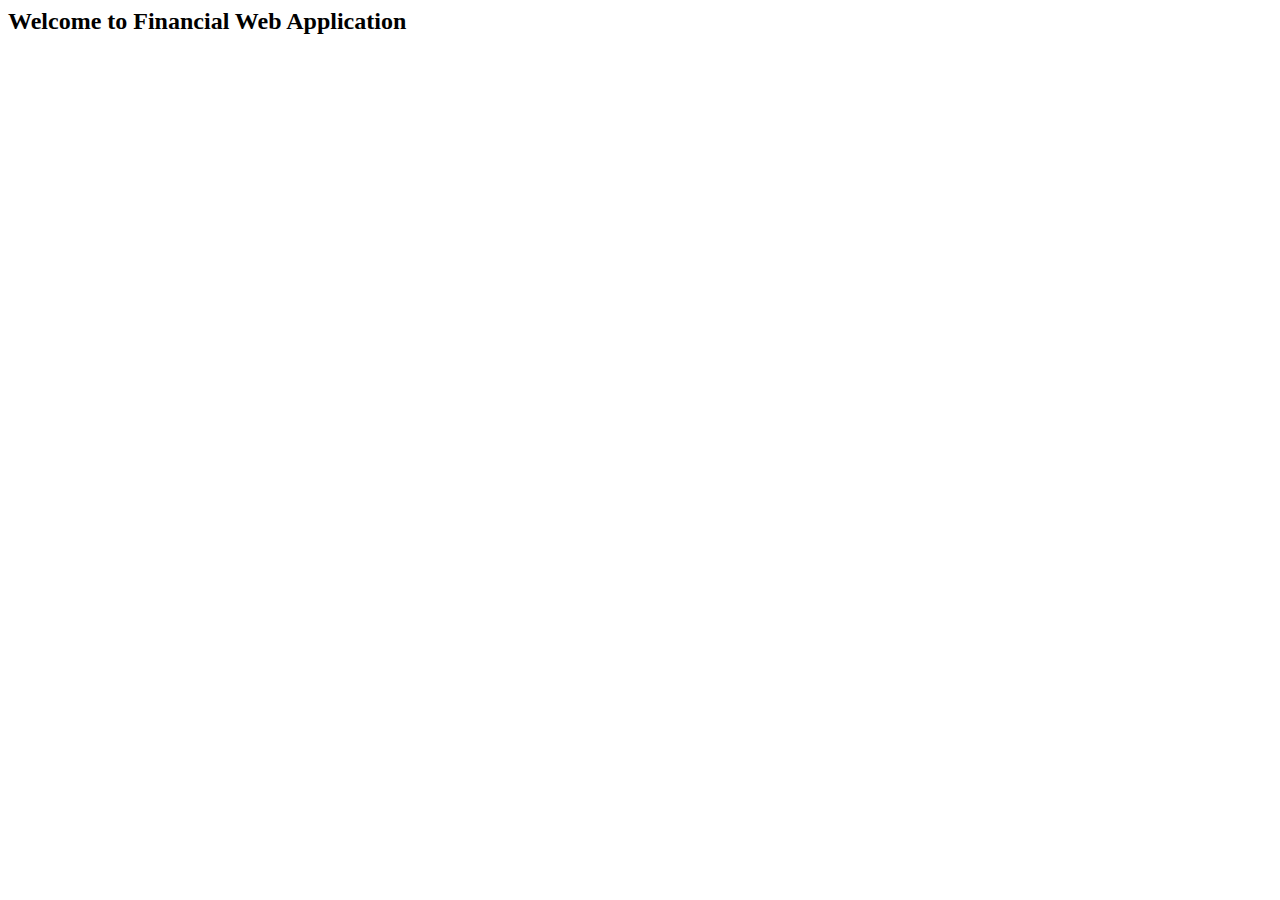
==== templates/index.html @ 1d736e86 "add html and css" ====
<head>
    <meta charset="UTF-8">
    <meta name="viewport" content="width=device-width, initial-scale=1.0">
    <link rel="stylesheet" href="{{ url_for('static', filename='styles.css') }}">
</head>

<body>
    <div class=“container>
        <h2>Welcome to Financial Web Application</h2>
    </div>
</body>
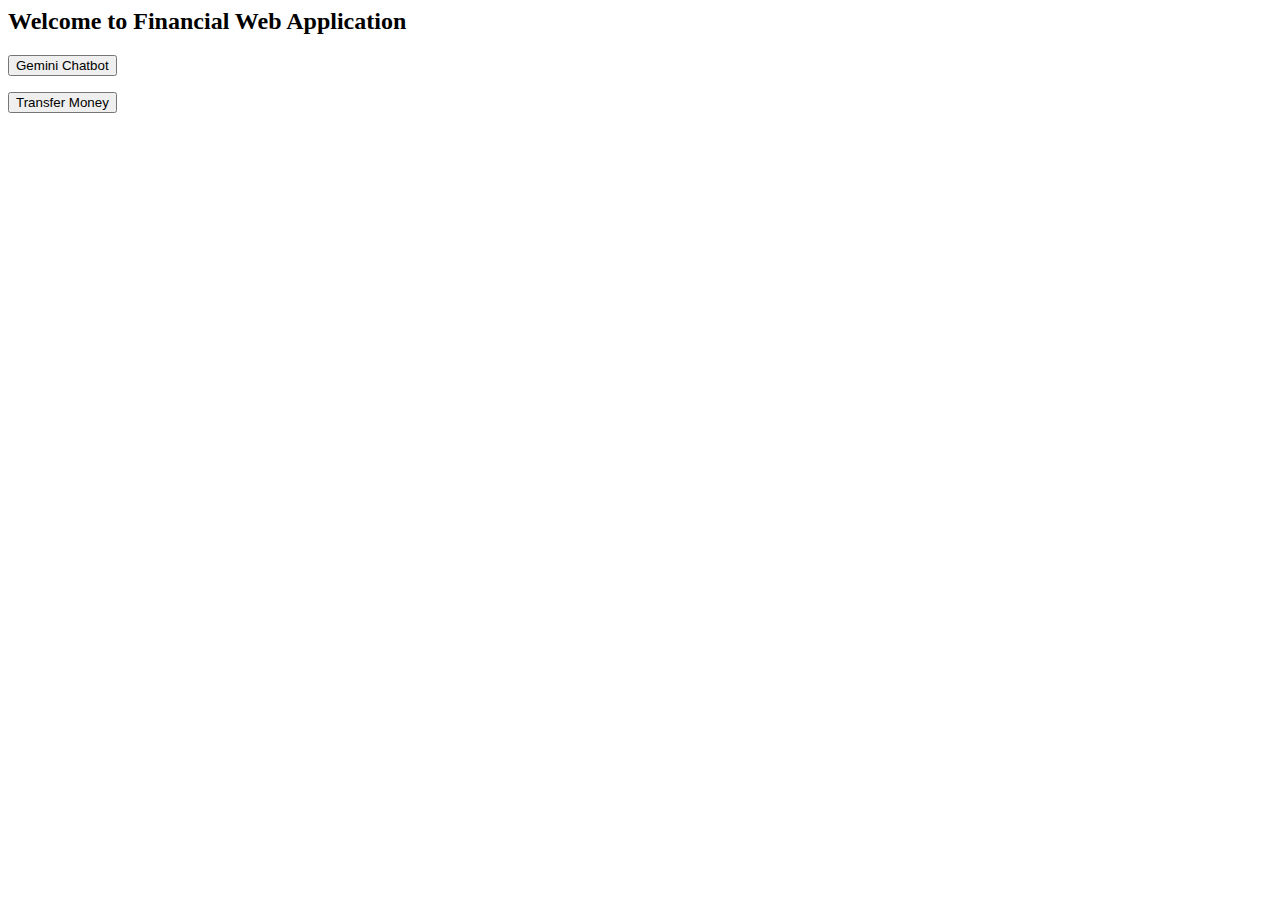
==== commit 49d621fc: "add gemini and paynow code" ====
--- a/templates/index.html
+++ b/templates/index.html
@@ -1,11 +1,16 @@
 <head>
-    <meta charset="UTF-8">
-    <meta name="viewport" content="width=device-width, initial-scale=1.0">
-    <link rel="stylesheet" href="{{ url_for('static', filename='styles.css') }}">
+  <meta name="viewport" content="width=device-width,initial-scale=1.0">
+  <link rel="stylesheet" href="{{url_for('static',filename='styles.css')}}">
 </head>
 
 <body>
-    <div class=“container>
-        <h2>Welcome to Financial Web Application</h2>
-    </div>
+  <div class="container">
+      <h2>Welcome to Financial Web Application</h2>
+      <form action="/makersuite" method="post">
+          <input type = "submit" value="Gemini Chatbot">
+      </form>
+      <form action="/paynow" method="post">
+          <input type = "submit" value="Transfer Money">
+      </form>
+  </div>
 </body>